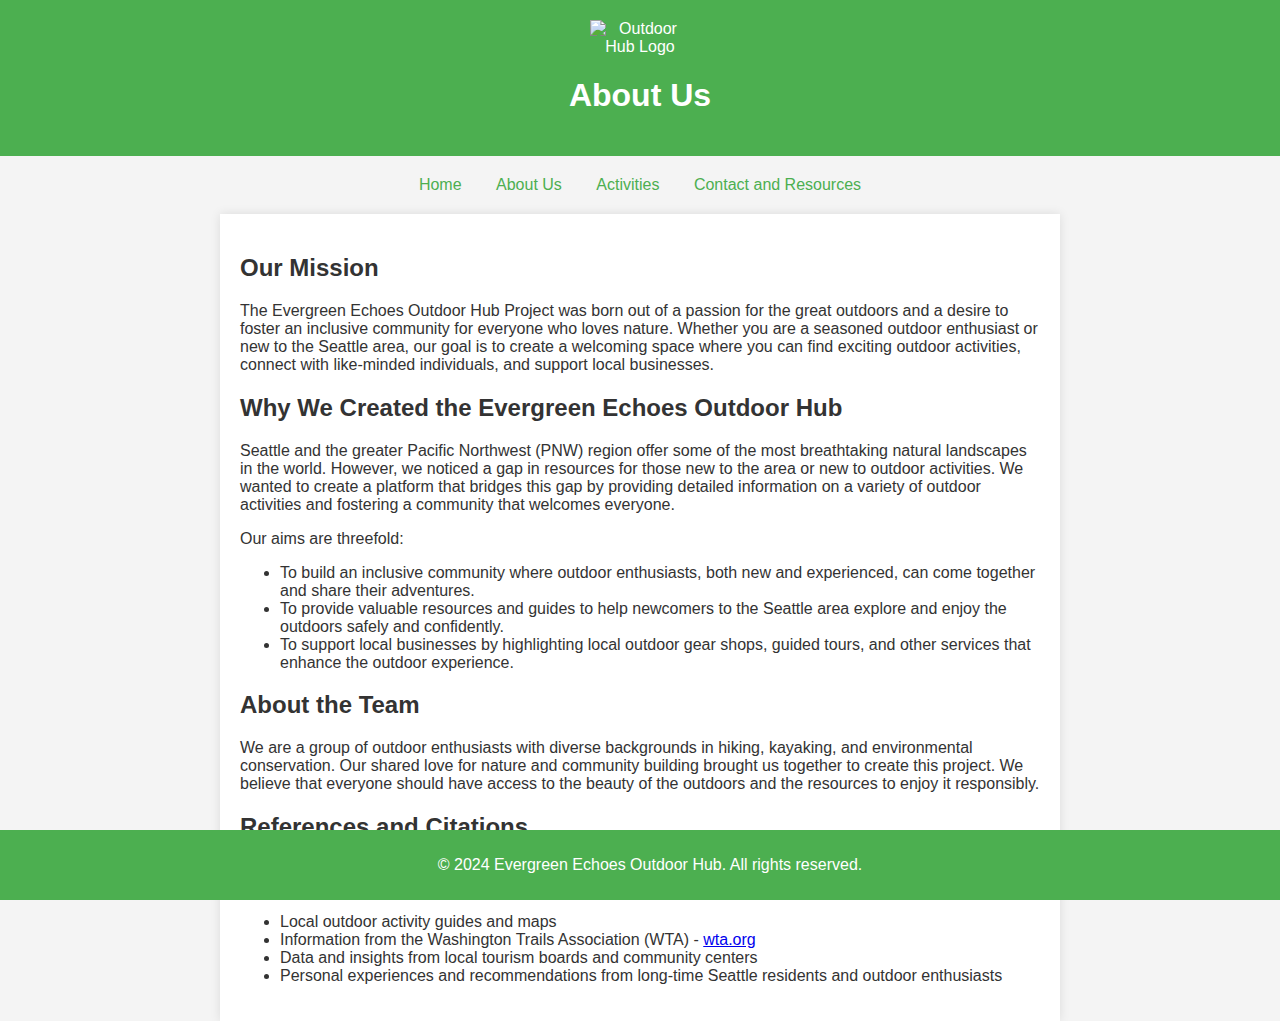
==== about.html @ b191a3b3 "Add files via upload" ====
<!DOCTYPE html>
<html lang="en">
<head>
    <meta charset="UTF-8">
    <meta name="viewport" content="width=device-width, initial-scale=1.0">
    <title>About Us - Outdoor Hub Project</title>
    <link rel="stylesheet" href="styles.css">
</head>
<body>
    <header>
        <img src="" alt="Outdoor Hub Logo">
        <h1>About Us</h1>
    </header>
    <nav>
        <a href="index.html">Home</a>
        <a href="about.html">About Us</a>
        <a href="activities.html">Activities</a>
        <a href="Resources.html">Contact and Resources</a>
    </nav>
    <div class="content">
        <h2>Our Mission</h2>
        <p>The Evergreen Echoes Outdoor Hub Project was born out of a passion for the great outdoors and a desire to foster an inclusive community for everyone who loves nature. Whether you are a seasoned outdoor enthusiast or new to the Seattle area, our goal is to create a welcoming space where you can find exciting outdoor activities, connect with like-minded individuals, and support local businesses.</p>
        
        <h2>Why We Created the Evergreen Echoes Outdoor Hub</h2>
        <p>Seattle and the greater Pacific Northwest (PNW) region offer some of the most breathtaking natural landscapes in the world. However, we noticed a gap in resources for those new to the area or new to outdoor activities. We wanted to create a platform that bridges this gap by providing detailed information on a variety of outdoor activities and fostering a community that welcomes everyone.</p>
        <p>Our aims are threefold:</p>
        <ul>
            <li>To build an inclusive community where outdoor enthusiasts, both new and experienced, can come together and share their adventures.</li>
            <li>To provide valuable resources and guides to help newcomers to the Seattle area explore and enjoy the outdoors safely and confidently.</li>
            <li>To support local businesses by highlighting local outdoor gear shops, guided tours, and other services that enhance the outdoor experience.</li>
        </ul>
        
        <h2>About the Team</h2>
        <p>We are a group of outdoor enthusiasts with diverse backgrounds in hiking, kayaking, and environmental conservation. Our shared love for nature and community building brought us together to create this project. We believe that everyone should have access to the beauty of the outdoors and the resources to enjoy it responsibly.</p>
        
        <h2>References and Citations</h2>
        <p>Throughout our website, we have used various resources to ensure the accuracy and comprehensiveness of our content. Here are some of the key references we relied upon:</p>
        <ul>
            <li>Local outdoor activity guides and maps</li>
            <li>Information from the Washington Trails Association (WTA) - <a href="https://www.wta.org" target="_blank">wta.org</a></li>
            <li>Data and insights from local tourism boards and community centers</li>
            <li>Personal experiences and recommendations from long-time Seattle residents and outdoor enthusiasts</li>
        </ul>
    </div>
    <footer>
        <p>&copy; 2024 Evergreen Echoes Outdoor Hub. All rights reserved.</p>
    </footer>
</body>
</html>
---- styles.css ----
body {
    font-family: Arial, sans-serif;
    margin: 0;
    padding: 0;
    background-color: #f4f4f4;
    color: #333;
}

header {
    background-color: #4CAF50;
    color: white;
    padding: 20px;
    text-align: center;
}

header img {
    max-width: 100px;
    display: block;
    margin: 0 auto;
}

nav {
    margin: 20px 0;
    text-align: center;
}

nav a {
    margin: 0 15px;
    text-decoration: none;
    color: #4CAF50;
}

nav a:hover {
    text-decoration: underline;
}

.content {
    padding: 20px;
    max-width: 800px;
    margin: 0 auto;
    background-color: white;
    box-shadow: 0 0 10px rgba(0, 0, 0, 0.1);
}

footer {
    text-align: center;
    padding: 10px;
    background-color: #4CAF50;
    color: white;
    position: fixed;
    width: 100%;
    bottom: 0;
}
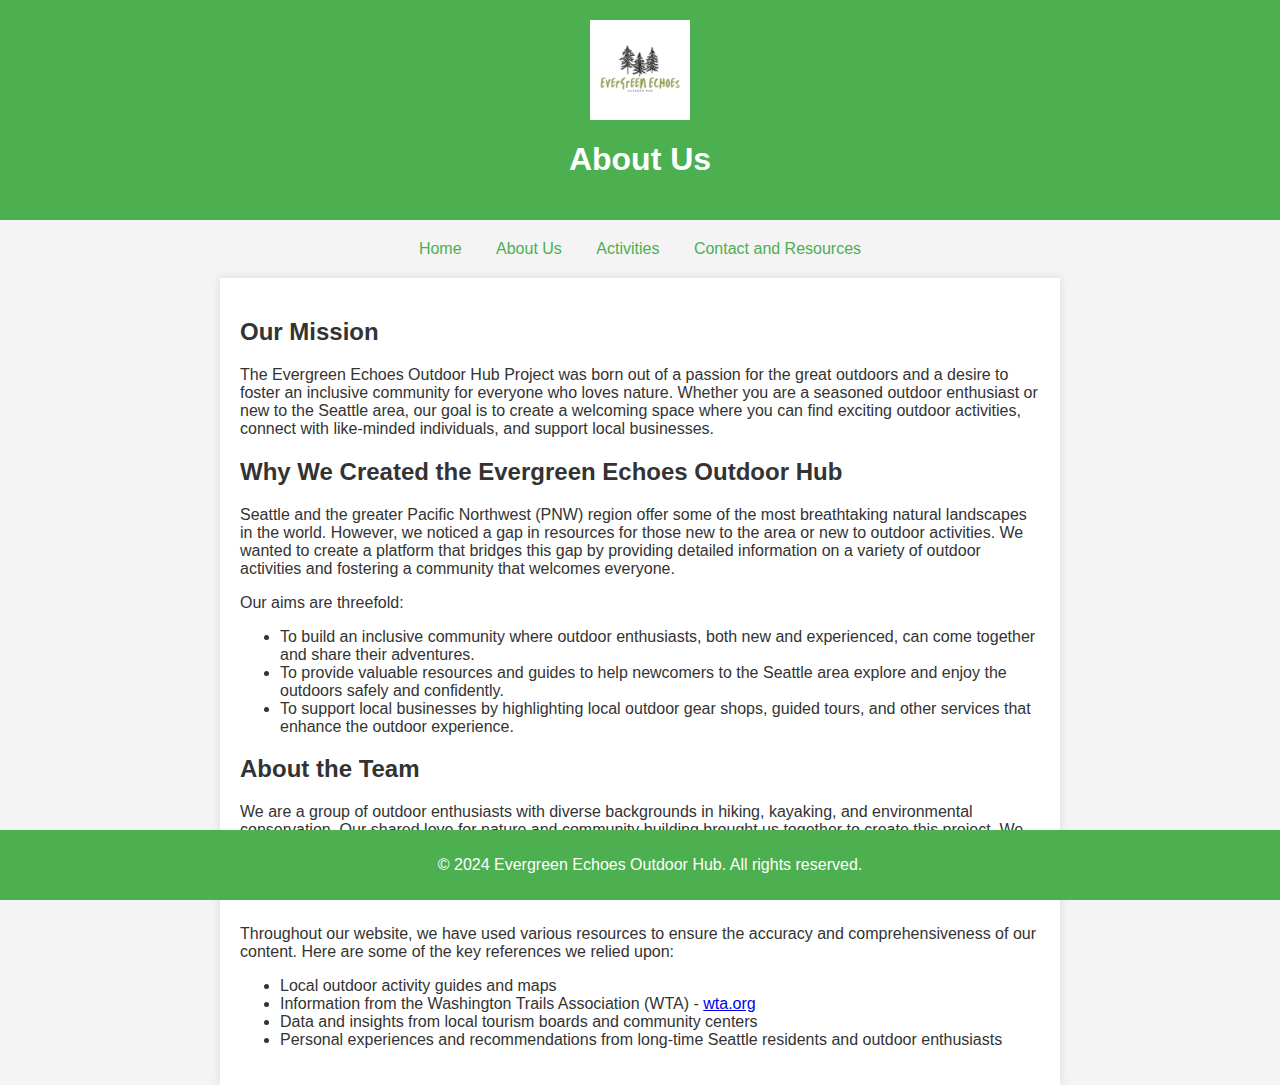
==== commit 2ad9858b: "Add files via upload" ====
--- a/about.html
+++ b/about.html
@@ -8,7 +8,7 @@
 </head>
 <body>
     <header>
-        <img src="" alt="Outdoor Hub Logo">
+        <img src="logo.png" alt="Outdoor Hub Logo">
         <h1>About Us</h1>
     </header>
     <nav>
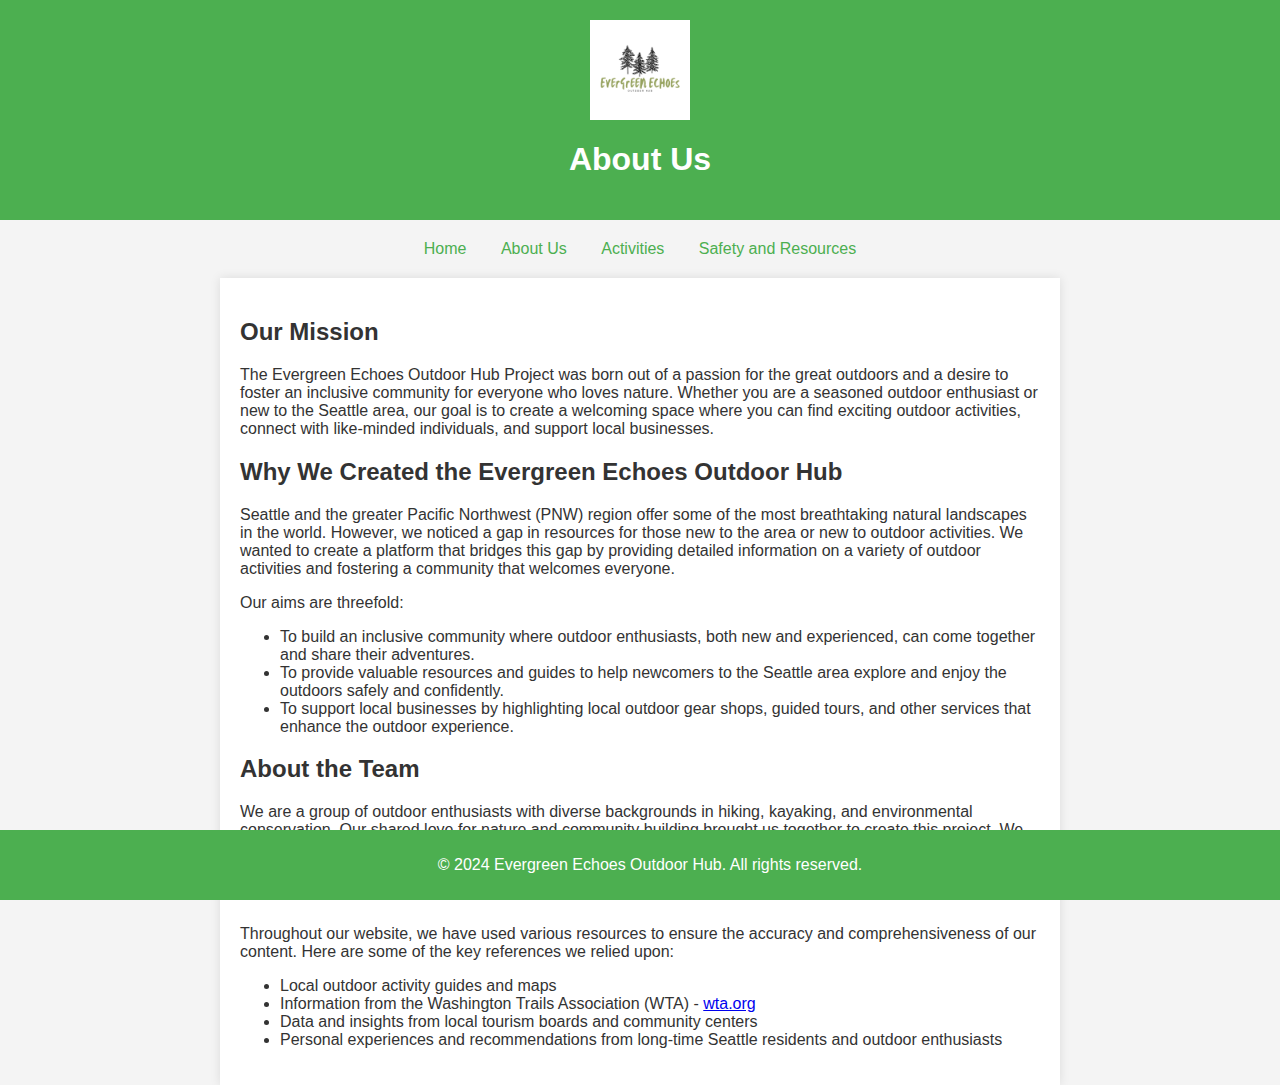
==== commit 9fc5d5b6: "Update about.html" ====
--- a/about.html
+++ b/about.html
@@ -15,7 +15,7 @@
         <a href="index.html">Home</a>
         <a href="about.html">About Us</a>
         <a href="activities.html">Activities</a>
-        <a href="Resources.html">Contact and Resources</a>
+        <a href="Resources.html">Safety and Resources</a>
     </nav>
     <div class="content">
         <h2>Our Mission</h2>
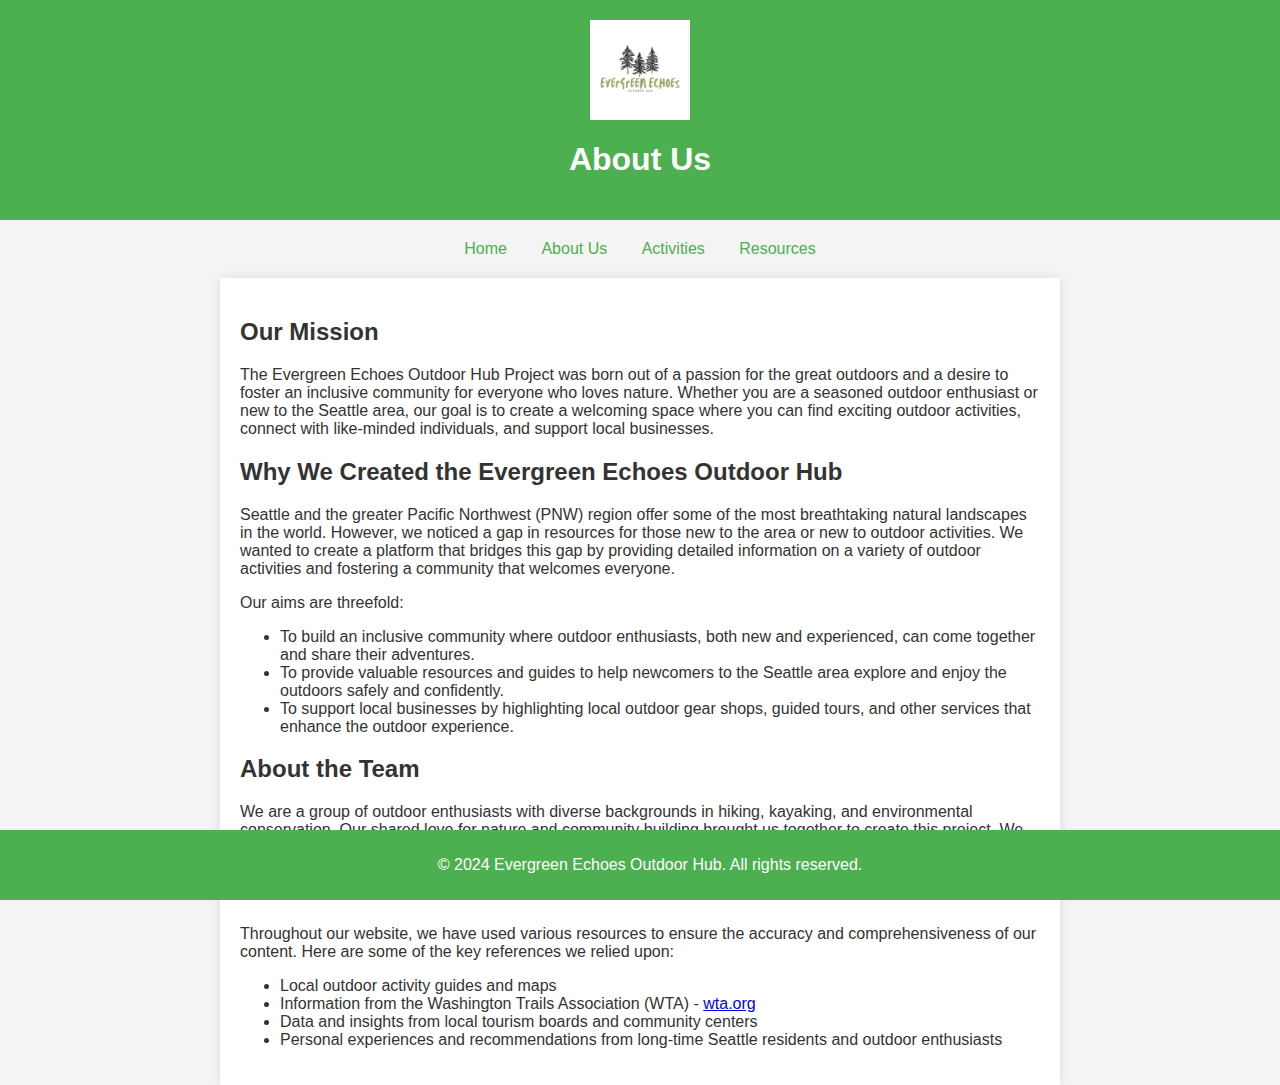
==== commit 0671e4ad: "Update about.html" ====
--- a/about.html
+++ b/about.html
@@ -15,7 +15,7 @@
         <a href="index.html">Home</a>
         <a href="about.html">About Us</a>
         <a href="activities.html">Activities</a>
-        <a href="Resources.html">Safety and Resources</a>
+        <a href="resources.html">Resources</a>
     </nav>
     <div class="content">
         <h2>Our Mission</h2>
